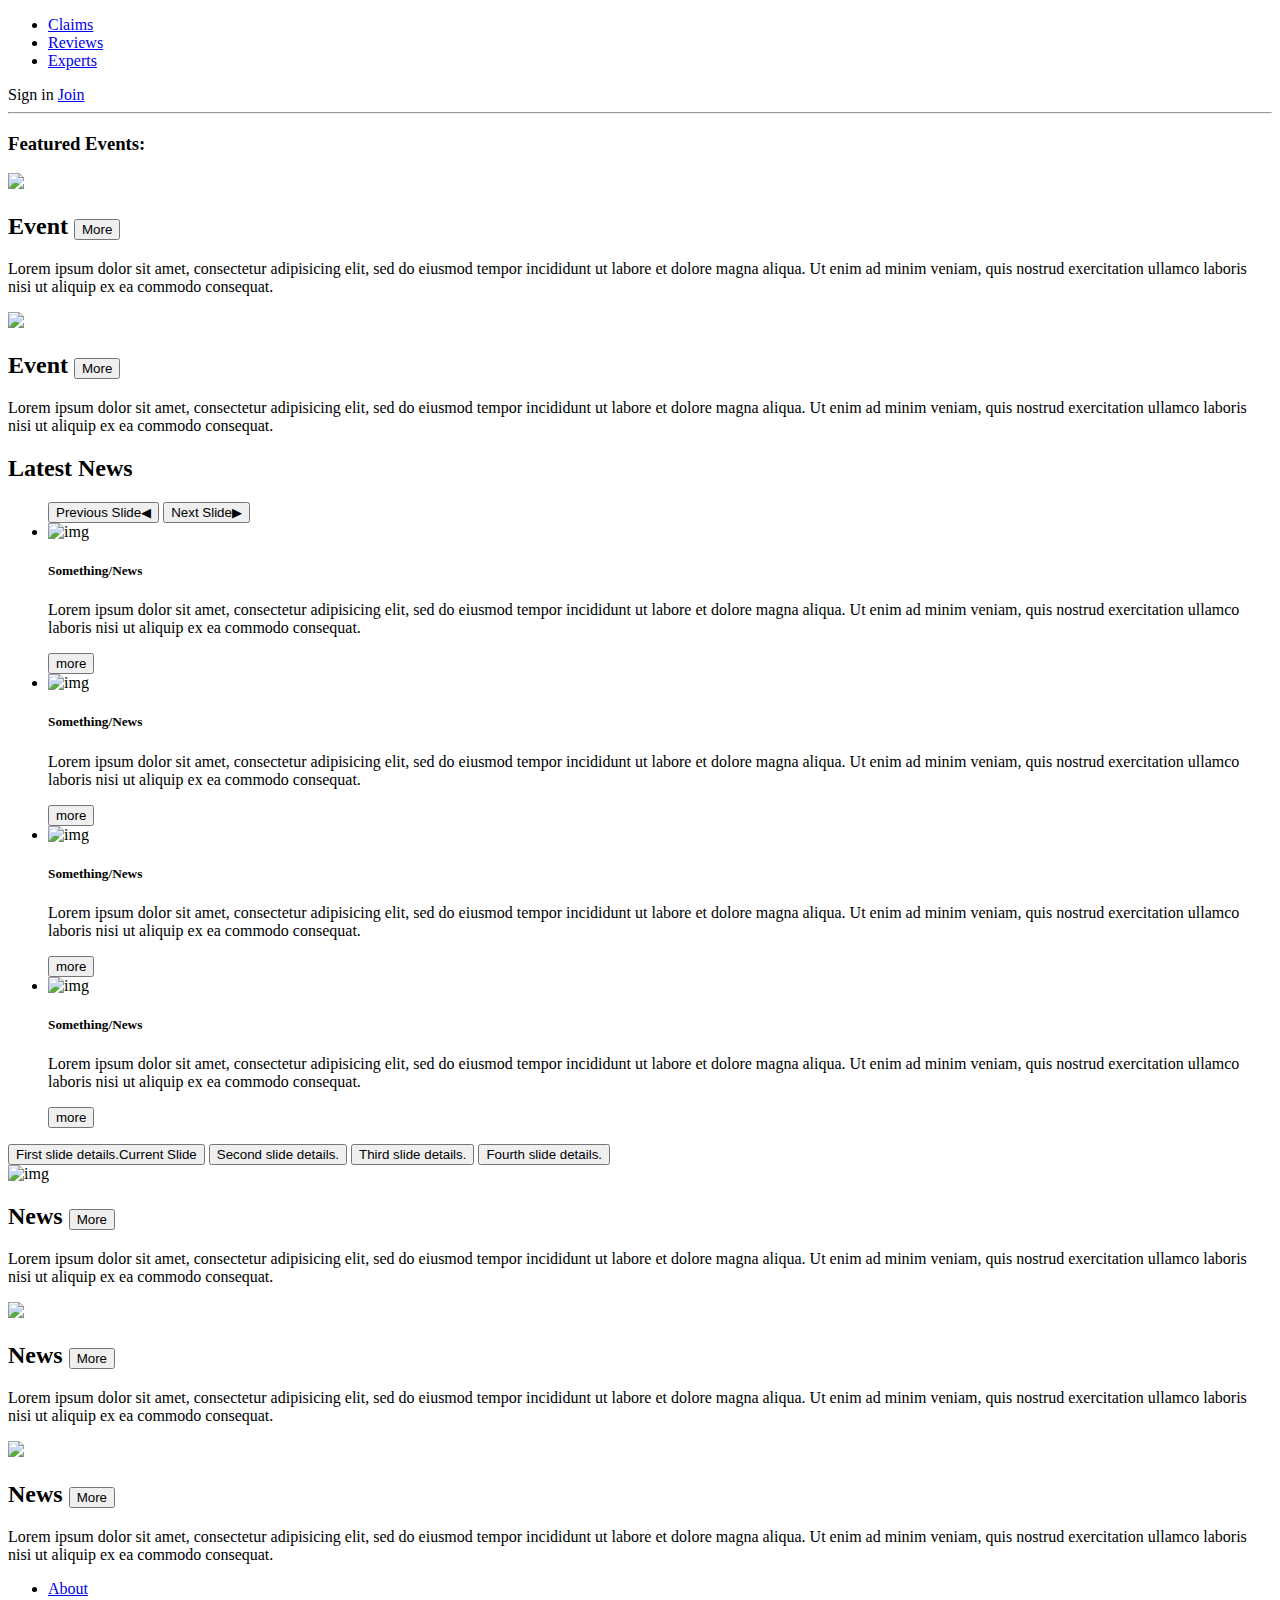
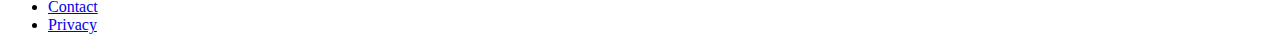
==== index.html @ fbf6cc36 "Update index.html" ====
<!doctype html>
<html class="no-js" lang="en">
  <head>
    <meta charset="utf-8" />
    <meta http-equiv="x-ua-compatible" content="ie=edge">
    <meta name="viewport" content="width=device-width, initial-scale=1.0">
    <title>Nonviolent Solutions</title>
    <link rel="stylesheet" href="assets/css/app.css">
  </head>
  <body>

    <header>
    <div class="top-bar">
      <div class="top-bar-left">
        <ul class="menu">
          <li class="active"><a href="#">Claims</a></li>
          <li><a href="#">Reviews</a></li>
          <li><a href="#">Experts</a></li>
        </ul>
      </div>
      <div class="top-bar-right">
        <a class="button">Sign in</a>
        <a class="button" href="news.html">Join</a>
      </div>
    </div>
    </header>
    <hr>
    <div class="row">
      <h3>Featured Events:</h3>
    </div>
    <div class="row">
       <div class="large-6 columns" >
        <div class="card" itemscope="" itemtype="https://schema.org/Event">
          <img src="http://www.jovan-jovanovic.com/wp-content/uploads/2017/02/IMG_8805.jpg" itemprop="image">
          <div class="card-section">
              <h2><span itemprop="about">Event</span>&nbsp;<button class="small button">More</button></h2>
              <p><span itemprop="description" itemscope="" itemtype="https://schema.org/Thing">Lorem ipsum dolor sit amet, consectetur adipisicing elit, sed do eiusmod
              tempor incididunt ut labore et dolore magna aliqua. Ut enim ad minim veniam,
              quis nostrud exercitation ullamco laboris nisi ut aliquip ex ea commodo
              consequat.</span></p>
          </div>
        </div>
      </div>
      <div class="large-6 columns">
        <div class="card" itemscope="" itemtype="https://schema.org/Event">
          <img src="http://www.jovan-jovanovic.com/wp-content/uploads/2017/02/IMG_9029.jpg" itemprop="image">
          <div class="card-section">
              <h2><span itemprop="about">Event</span>&nbsp;<button class="small button">More</button></h2>
              <p><span itemprop="description" itemscope="" itemtype="https://schema.org/Thing">Lorem ipsum dolor sit amet, consectetur adipisicing elit, sed do eiusmod
              tempor incididunt ut labore et dolore magna aliqua. Ut enim ad minim veniam,
              quis nostrud exercitation ullamco laboris nisi ut aliquip ex ea commodo
              consequat.</span></p>
          </div>
        </div>
      </div>
    </div>
    
    
    <div class="row column">
      <h2>Latest News</h2>
    </div>
    <div class="row">
    <div class="large-8 columns">
      <div class="orbit" role="region" aria-label="Favorite Last News" data-orbit itemscope="" itemtype="https://schema.org/CreativeWork">
      <ul class="orbit-container">
        <button class="orbit-previous"><span class="show-for-sr">Previous Slide</span>&#9664;&#xFE0E;</button>
        <button class="orbit-next"><span class="show-for-sr">Next Slide</span>&#9654;&#xFE0E;</button>
        <li class="is-active orbit-slide">
          <img class="orbit-image" src="http://www.jovan-jovanovic.com/wp-content/uploads/2017/04/IMG_3727n.jpg" alt="img" itemprop="image">
          <figcaption class="orbit-caption"><h5><span itemprop="about">Something/News</span></h5>
          <p><span itemprop="description">Lorem ipsum dolor sit amet, consectetur adipisicing elit, sed do eiusmod
          tempor incididunt ut labore et dolore magna aliqua. Ut enim ad minim veniam,
          quis nostrud exercitation ullamco laboris nisi ut aliquip ex ea commodo
          consequat.</span></p>
            <button class="small button">more</button>
          </figcaption>
        </li>
        <li class="orbit-slide">
          <img class="orbit-image" src="http://www.jovan-jovanovic.com/wp-content/uploads/2017/04/IMG_3731n.jpg" itemprop="image" alt="img" >
          <figcaption class="orbit-caption"><h5>Something/News</h5>
          <p><span itemprop="description" itemscope="" itemtype="https://schema.org/Thing">Lorem ipsum dolor sit amet, consectetur adipisicing elit, sed do eiusmod
          tempor incididunt ut labore et dolore magna aliqua. Ut enim ad minim veniam,
          quis nostrud exercitation ullamco laboris nisi ut aliquip ex ea commodo
          consequat.</span></p>
            <button class="small button">more</button>
          </figcaption>
        </li>
        <li class="orbit-slide">
          <img class="orbit-image" src="http://www.jovan-jovanovic.com/wp-content/uploads/2017/04/IMG_3746n.jpg" itemprop="image" alt="img" >
          <figcaption class="orbit-caption"><h5>Something/News</h5>
          <p><span itemprop="description" itemscope="" itemtype="https://schema.org/Thing">Lorem ipsum dolor sit amet, consectetur adipisicing elit, sed do eiusmod
          tempor incididunt ut labore et dolore magna aliqua. Ut enim ad minim veniam,
          quis nostrud exercitation ullamco laboris nisi ut aliquip ex ea commodo
          consequat.</span></p>
            <button class="small button">more</button>
          </figcaption>
        </li>
        <li class="orbit-slide">
          <img class="orbit-image" src="http://www.jovan-jovanovic.com/wp-content/uploads/2017/04/IMG_3245n.jpg" itemprop="image" alt="img">
          <figcaption class="orbit-caption"><h5>Something/News</h5>
          <p><span itemprop="description" itemscope="" itemtype="https://schema.org/Thing">Lorem ipsum dolor sit amet, consectetur adipisicing elit, sed do eiusmod
          tempor incididunt ut labore et dolore magna aliqua. Ut enim ad minim veniam,
          quis nostrud exercitation ullamco laboris nisi ut aliquip ex ea commodo
          consequat.</span></p>
            <button class="small button">more</button>
          </figcaption>
        </li>
      </ul>
      <nav class="orbit-bullets">
        <button class="is-active" data-slide="0"><span class="show-for-sr">First slide details.</span><span class="show-for-sr">Current Slide</span></button>
        <button data-slide="1"><span class="show-for-sr">Second slide details.</span></button>
        <button data-slide="2"><span class="show-for-sr">Third slide details.</span></button>
        <button data-slide="3"><span class="show-for-sr">Fourth slide details.</span></button>
      </nav>
    </div>
    
    </div>
    
    <div class="large-4 columns">
        <div class="card" itemscope="" itemtype="https://schema.org/CreativeWork">
          <img src="http://www.jovan-jovanovic.com/wp-content/uploads/2017/02/IMG_9029.jpg" itemprop="image" alt="img">
          <div class="card-section">
              <h2><span itemprop="about">News</span>&nbsp;<button class="small button">More</button></h2>
              <p><span itemprop="description" itemscope="" itemtype="https://schema.org/Thing">Lorem ipsum dolor sit amet, consectetur adipisicing elit, sed do eiusmod
              tempor incididunt ut labore et dolore magna aliqua. Ut enim ad minim veniam,
              quis nostrud exercitation ullamco laboris nisi ut aliquip ex ea commodo
              consequat.</span></p>
          </div>
        </div>
      </div>
    </div>
    <div class="row">
      <div class="large-6 columns">
        <div class="card" itemscope="" itemtype="https://schema.org/CreativeWork">
          <img src="http://www.jovan-jovanovic.com/wp-content/uploads/2017/02/IMG_7312.jpg" itemprop="image">
          <div class="card-section">
              <h2><span itemprop="about">News</span>&nbsp;<button class="small button">More</button></h2>
              <p><span itemprop="description" itemscope="" itemtype="https://schema.org/Thing">Lorem ipsum dolor sit amet, consectetur adipisicing elit, sed do eiusmod
              tempor incididunt ut labore et dolore magna aliqua. Ut enim ad minim veniam,
              quis nostrud exercitation ullamco laboris nisi ut aliquip ex ea commodo
              consequat.</span></p>
          </div>
        </div>
      </div>
      <div class="large-6 columns">
        <div class="card" itemscope="" itemtype="https://schema.org/CreativeWork">
          <img src="http://www.jovan-jovanovic.com/wp-content/uploads/2017/02/IMG_5820.jpg" itemprop="image">
          <div class="card-section">
              <h2><span itemprop="about">News</span>&nbsp;<button class="small button">More</button></h2>
              <p><span itemprop="description" itemscope="" itemtype="https://schema.org/Thing">Lorem ipsum dolor sit amet, consectetur adipisicing elit, sed do eiusmod
              tempor incididunt ut labore et dolore magna aliqua. Ut enim ad minim veniam,
              quis nostrud exercitation ullamco laboris nisi ut aliquip ex ea commodo
              consequat.</span></p>
          </div>
        </div>
      </div>
    </div>
    <footer>
     <div class="top-bar">
       <div class="menu-centered">
         <ul class="menu">
           <li><a href="#">About</a></li>
           <li><a href="#">Contact</a></li>
           <li><a href="#">Privacy</a></li>
         </ul>
       </div>
      </div>
    </footer>
    

    <script src="assets/js/app.js"></script>
  </body>
</html>
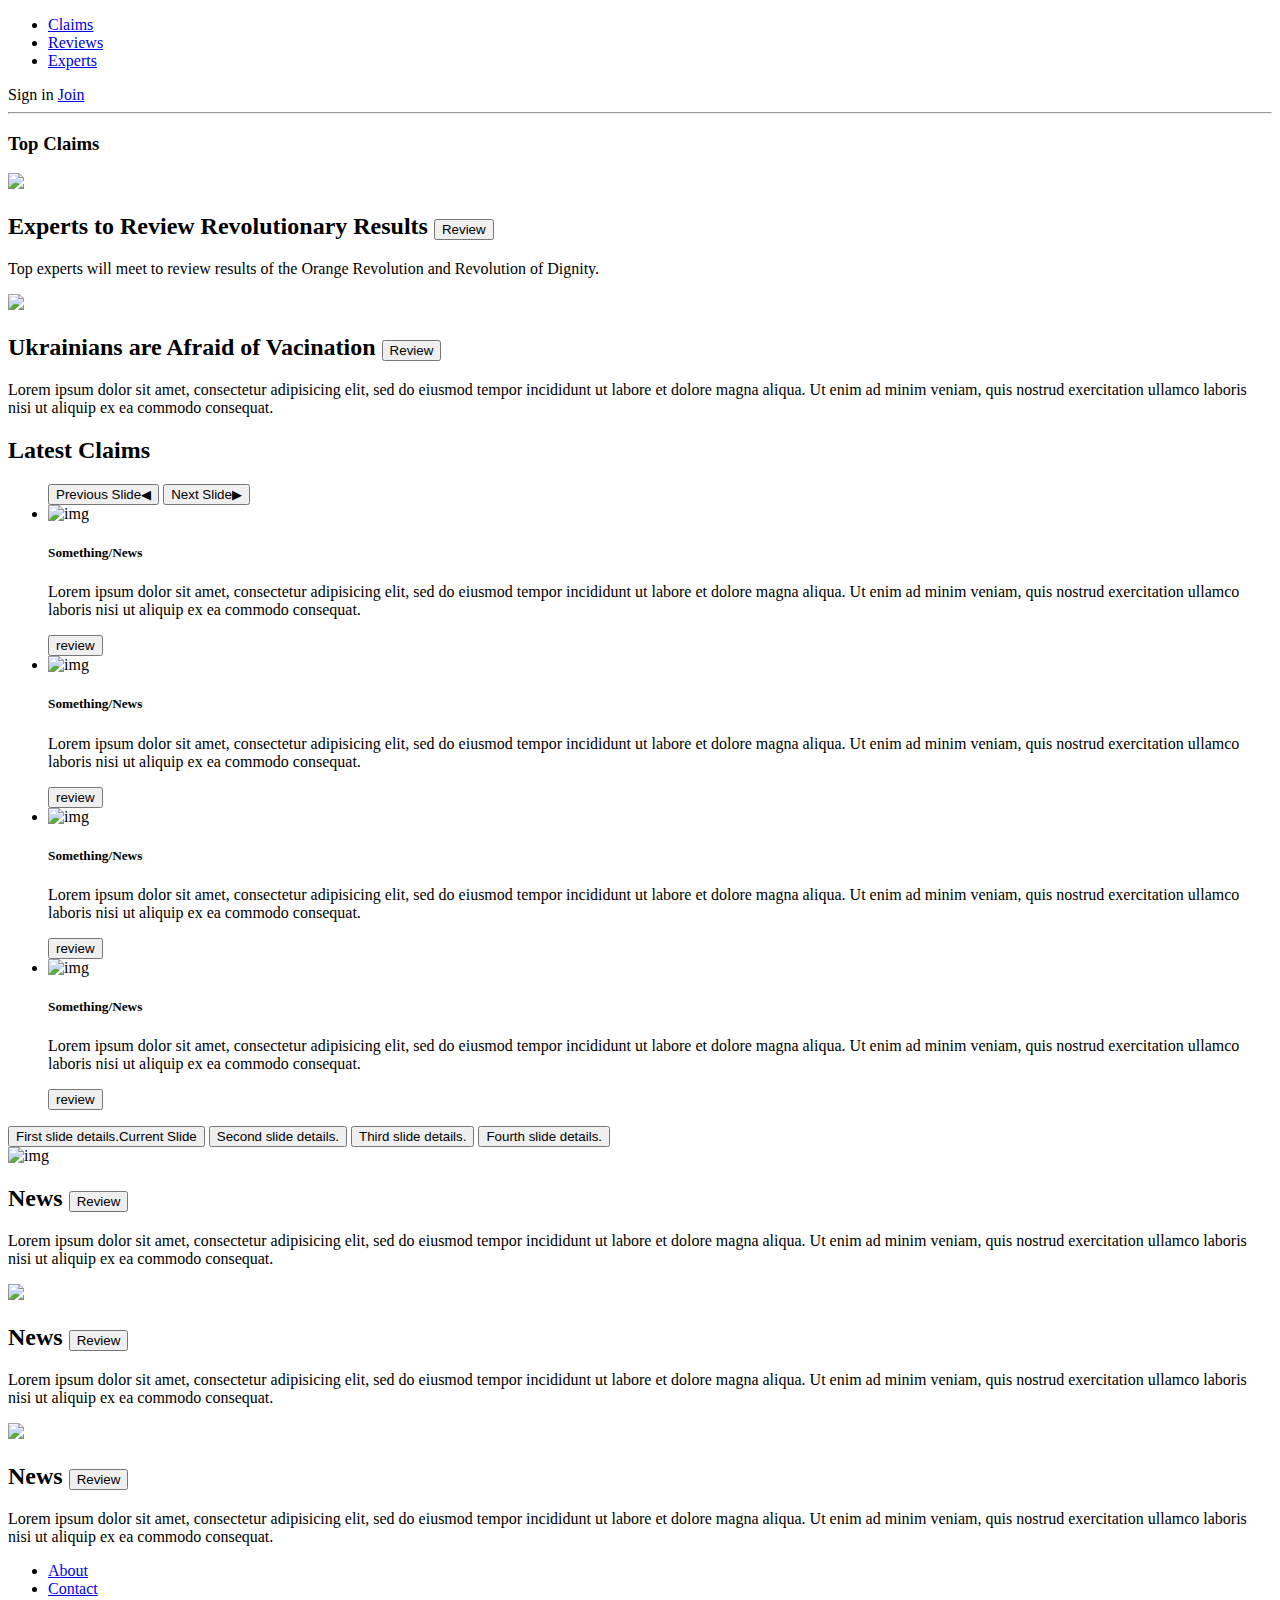
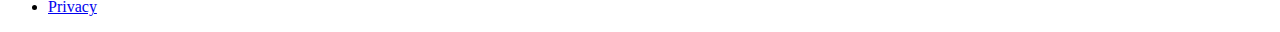
==== commit 94b69a3a: "Update index.html" ====
--- a/index.html
+++ b/index.html
@@ -27,18 +27,15 @@
     </header>
     <hr>
     <div class="row">
-      <h3>Featured Events:</h3>
+      <h3>Top Claims</h3>
     </div>
     <div class="row">
        <div class="large-6 columns" >
         <div class="card" itemscope="" itemtype="https://schema.org/Event">
           <img src="http://www.jovan-jovanovic.com/wp-content/uploads/2017/02/IMG_8805.jpg" itemprop="image">
           <div class="card-section">
-              <h2><span itemprop="about">Event</span>&nbsp;<button class="small button">More</button></h2>
-              <p><span itemprop="description" itemscope="" itemtype="https://schema.org/Thing">Lorem ipsum dolor sit amet, consectetur adipisicing elit, sed do eiusmod
-              tempor incididunt ut labore et dolore magna aliqua. Ut enim ad minim veniam,
-              quis nostrud exercitation ullamco laboris nisi ut aliquip ex ea commodo
-              consequat.</span></p>
+              <h2><span itemprop="about">Experts to Review Revolutionary Results</span>&nbsp;<button class="small button">Review</button></h2>
+              <p><span itemprop="description" itemscope="" itemtype="https://schema.org/Thing">Top experts will meet to review results of the Orange Revolution and Revolution of Dignity.</span></p>
           </div>
         </div>
       </div>
@@ -46,7 +43,7 @@
         <div class="card" itemscope="" itemtype="https://schema.org/Event">
           <img src="http://www.jovan-jovanovic.com/wp-content/uploads/2017/02/IMG_9029.jpg" itemprop="image">
           <div class="card-section">
-              <h2><span itemprop="about">Event</span>&nbsp;<button class="small button">More</button></h2>
+              <h2><span itemprop="about">Ukrainians are Afraid of Vacination</span>&nbsp;<button class="small button">Review</button></h2>
               <p><span itemprop="description" itemscope="" itemtype="https://schema.org/Thing">Lorem ipsum dolor sit amet, consectetur adipisicing elit, sed do eiusmod
               tempor incididunt ut labore et dolore magna aliqua. Ut enim ad minim veniam,
               quis nostrud exercitation ullamco laboris nisi ut aliquip ex ea commodo
@@ -58,7 +55,7 @@
     
     
     <div class="row column">
-      <h2>Latest News</h2>
+      <h2>Latest Claims</h2>
     </div>
     <div class="row">
     <div class="large-8 columns">
@@ -73,7 +70,7 @@
           tempor incididunt ut labore et dolore magna aliqua. Ut enim ad minim veniam,
           quis nostrud exercitation ullamco laboris nisi ut aliquip ex ea commodo
           consequat.</span></p>
-            <button class="small button">more</button>
+            <button class="small button">review</button>
           </figcaption>
         </li>
         <li class="orbit-slide">
@@ -83,7 +80,7 @@
           tempor incididunt ut labore et dolore magna aliqua. Ut enim ad minim veniam,
           quis nostrud exercitation ullamco laboris nisi ut aliquip ex ea commodo
           consequat.</span></p>
-            <button class="small button">more</button>
+            <button class="small button">review</button>
           </figcaption>
         </li>
         <li class="orbit-slide">
@@ -93,7 +90,7 @@
           tempor incididunt ut labore et dolore magna aliqua. Ut enim ad minim veniam,
           quis nostrud exercitation ullamco laboris nisi ut aliquip ex ea commodo
           consequat.</span></p>
-            <button class="small button">more</button>
+            <button class="small button">review</button>
           </figcaption>
         </li>
         <li class="orbit-slide">
@@ -103,7 +100,7 @@
           tempor incididunt ut labore et dolore magna aliqua. Ut enim ad minim veniam,
           quis nostrud exercitation ullamco laboris nisi ut aliquip ex ea commodo
           consequat.</span></p>
-            <button class="small button">more</button>
+            <button class="small button">review</button>
           </figcaption>
         </li>
       </ul>
@@ -121,7 +118,7 @@
         <div class="card" itemscope="" itemtype="https://schema.org/CreativeWork">
           <img src="http://www.jovan-jovanovic.com/wp-content/uploads/2017/02/IMG_9029.jpg" itemprop="image" alt="img">
           <div class="card-section">
-              <h2><span itemprop="about">News</span>&nbsp;<button class="small button">More</button></h2>
+              <h2><span itemprop="about">News</span>&nbsp;<button class="small button">Review</button></h2>
               <p><span itemprop="description" itemscope="" itemtype="https://schema.org/Thing">Lorem ipsum dolor sit amet, consectetur adipisicing elit, sed do eiusmod
               tempor incididunt ut labore et dolore magna aliqua. Ut enim ad minim veniam,
               quis nostrud exercitation ullamco laboris nisi ut aliquip ex ea commodo
@@ -135,7 +132,7 @@
         <div class="card" itemscope="" itemtype="https://schema.org/CreativeWork">
           <img src="http://www.jovan-jovanovic.com/wp-content/uploads/2017/02/IMG_7312.jpg" itemprop="image">
           <div class="card-section">
-              <h2><span itemprop="about">News</span>&nbsp;<button class="small button">More</button></h2>
+              <h2><span itemprop="about">News</span>&nbsp;<button class="small button">Review</button></h2>
               <p><span itemprop="description" itemscope="" itemtype="https://schema.org/Thing">Lorem ipsum dolor sit amet, consectetur adipisicing elit, sed do eiusmod
               tempor incididunt ut labore et dolore magna aliqua. Ut enim ad minim veniam,
               quis nostrud exercitation ullamco laboris nisi ut aliquip ex ea commodo
@@ -147,7 +144,7 @@
         <div class="card" itemscope="" itemtype="https://schema.org/CreativeWork">
           <img src="http://www.jovan-jovanovic.com/wp-content/uploads/2017/02/IMG_5820.jpg" itemprop="image">
           <div class="card-section">
-              <h2><span itemprop="about">News</span>&nbsp;<button class="small button">More</button></h2>
+              <h2><span itemprop="about">News</span>&nbsp;<button class="small button">Review</button></h2>
               <p><span itemprop="description" itemscope="" itemtype="https://schema.org/Thing">Lorem ipsum dolor sit amet, consectetur adipisicing elit, sed do eiusmod
               tempor incididunt ut labore et dolore magna aliqua. Ut enim ad minim veniam,
               quis nostrud exercitation ullamco laboris nisi ut aliquip ex ea commodo
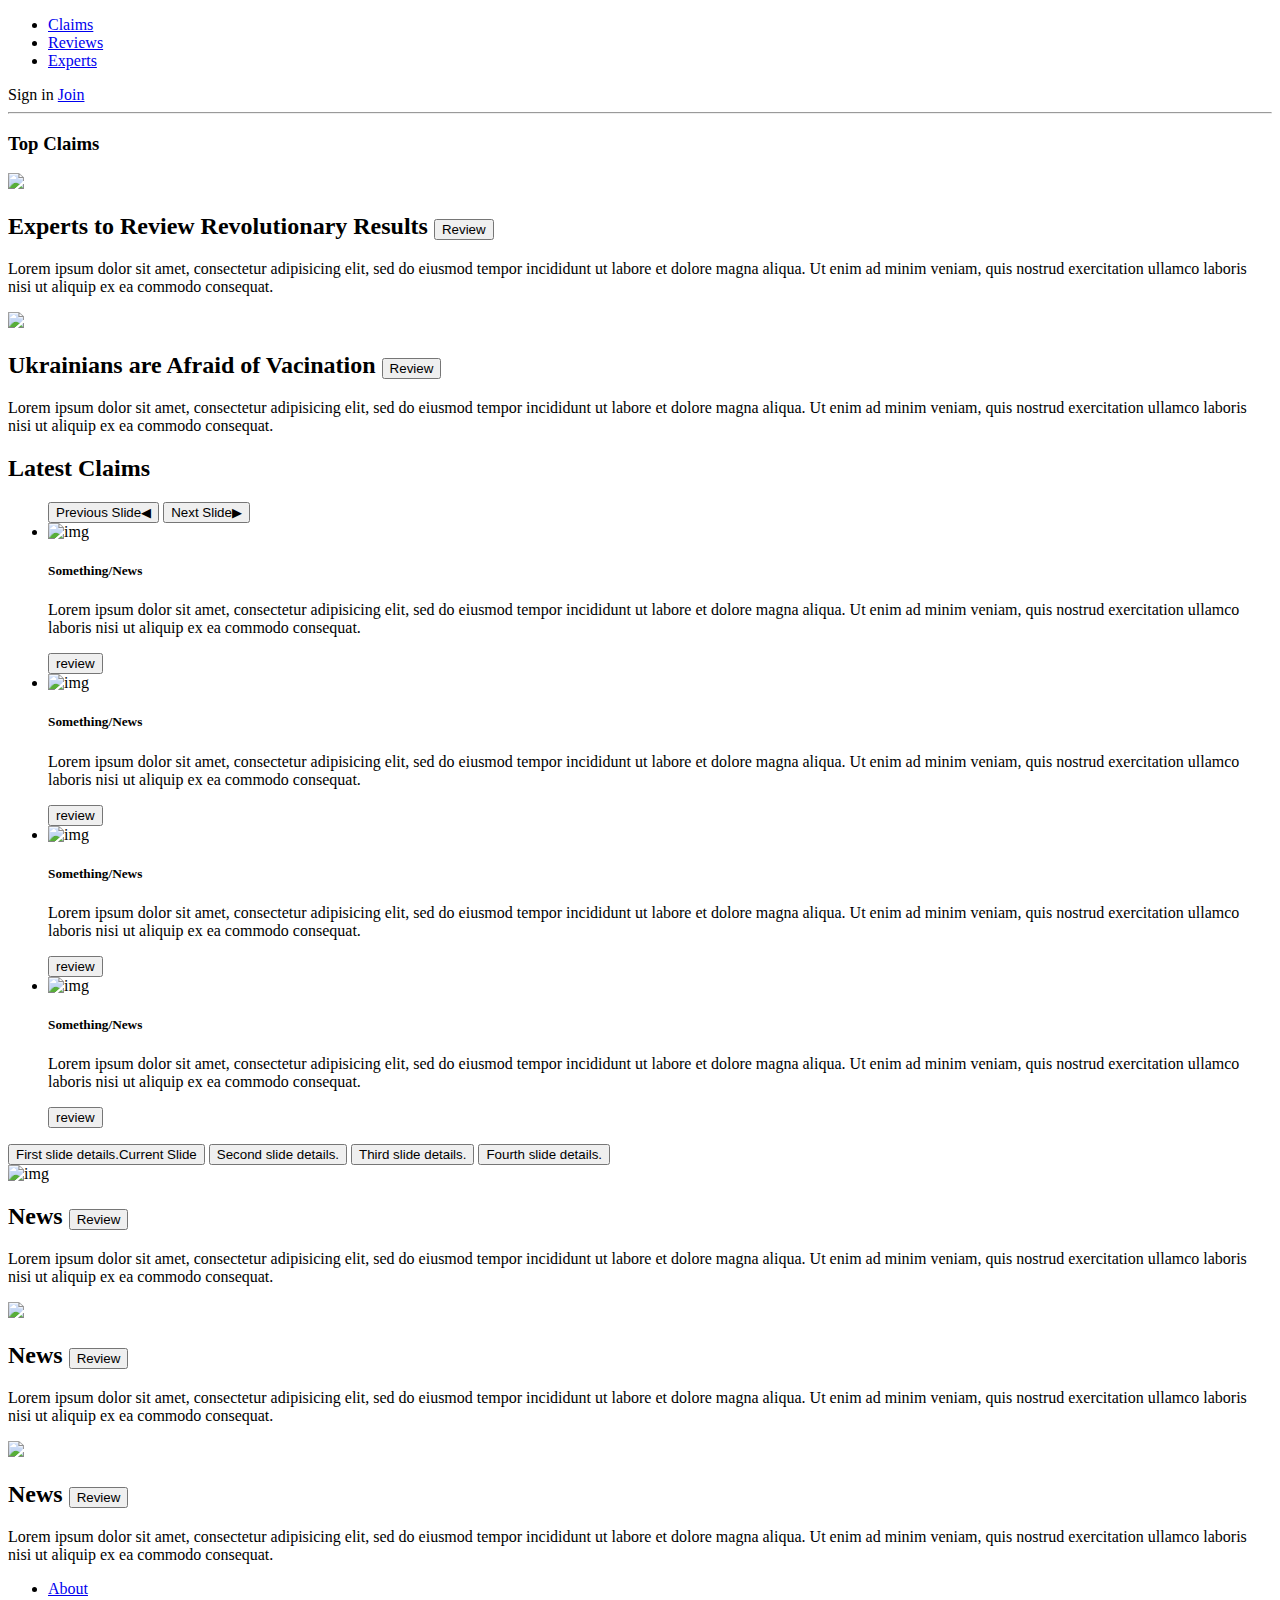
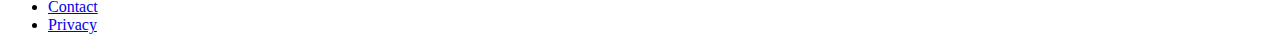
==== commit dd9e24bb: "Update index.html" ====
--- a/index.html
+++ b/index.html
@@ -35,7 +35,7 @@
           <img src="http://www.jovan-jovanovic.com/wp-content/uploads/2017/02/IMG_8805.jpg" itemprop="image">
           <div class="card-section">
               <h2><span itemprop="about">Experts to Review Revolutionary Results</span>&nbsp;<button class="small button">Review</button></h2>
-              <p><span itemprop="description" itemscope="" itemtype="https://schema.org/Thing">Top experts will meet to review results of the Orange Revolution and Revolution of Dignity.</span></p>
+              <p><span itemprop="description" itemscope="" itemtype="https://schema.org/Thing">Lorem ipsum dolor sit amet, consectetur adipisicing elit, sed do eiusmod tempor incididunt ut labore et dolore magna aliqua. Ut enim ad minim veniam, quis nostrud exercitation ullamco laboris nisi ut aliquip ex ea commodo consequat.</span></p>
           </div>
         </div>
       </div>
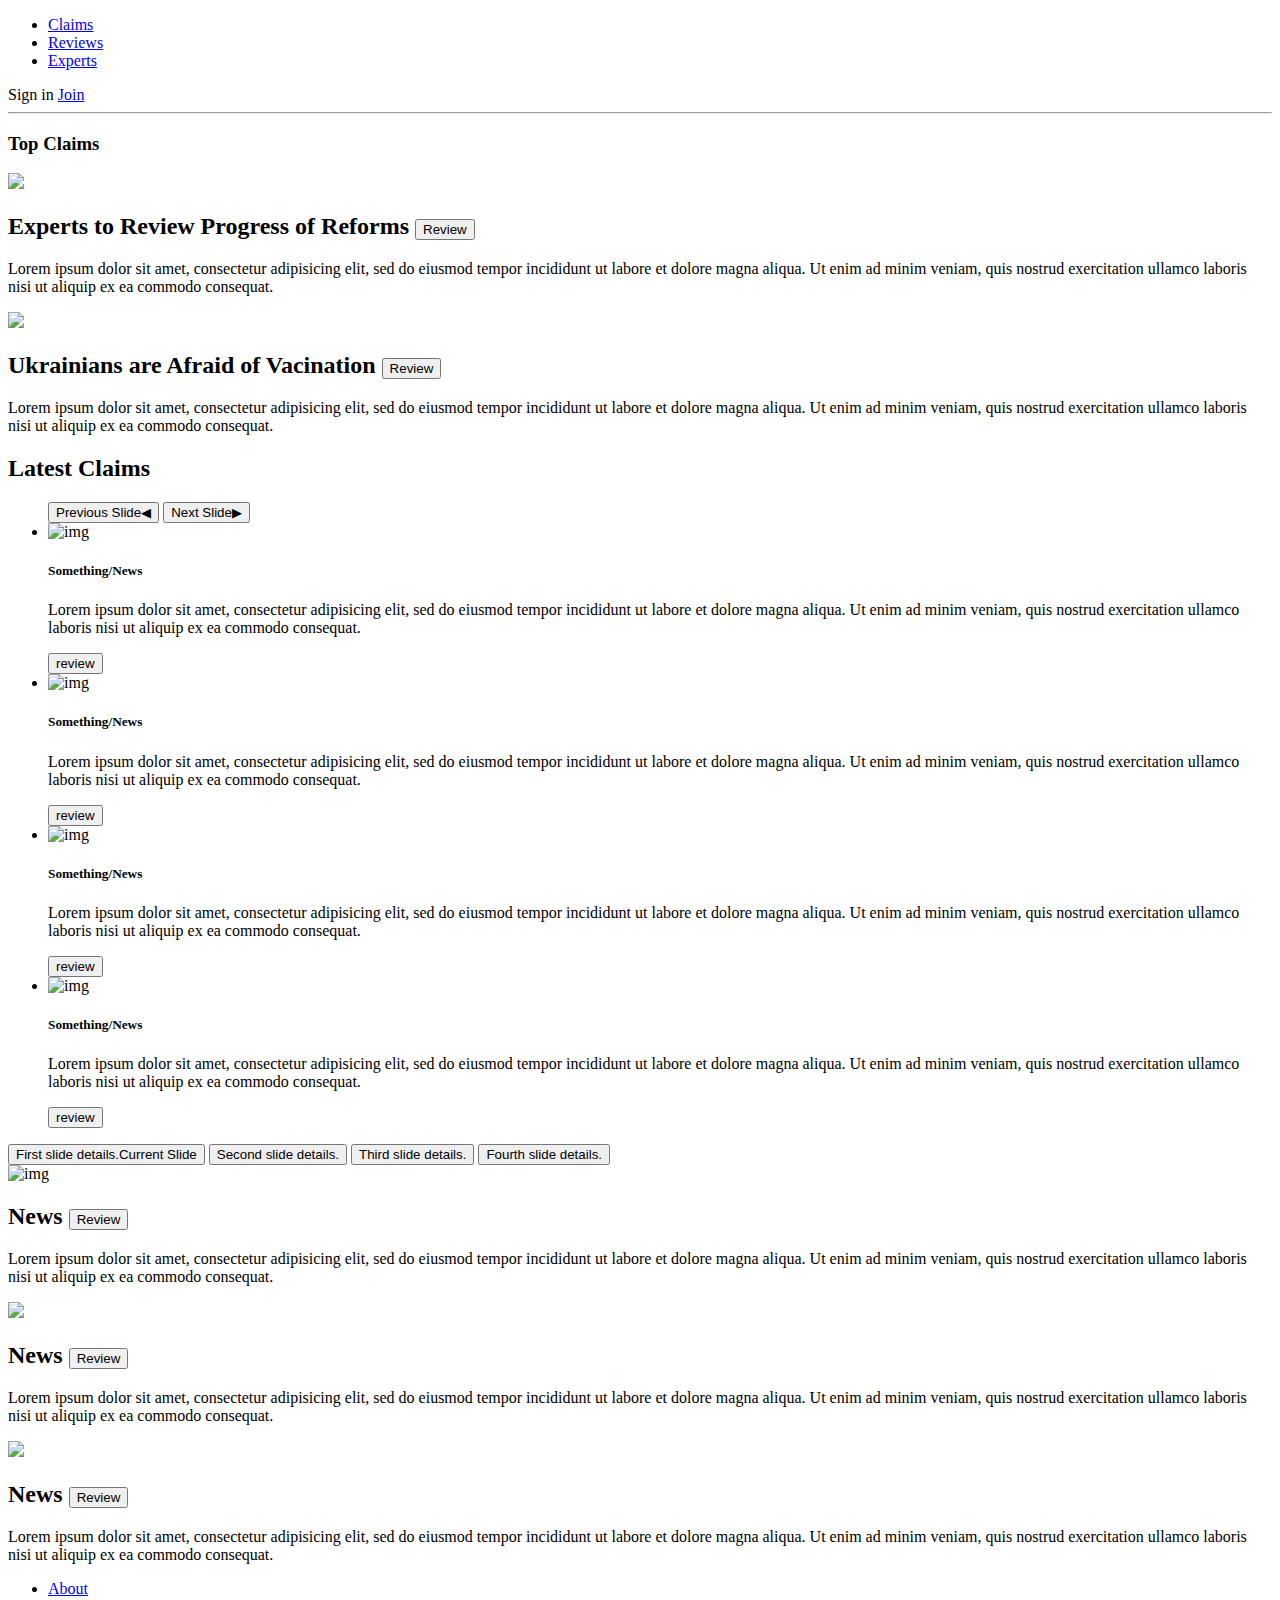
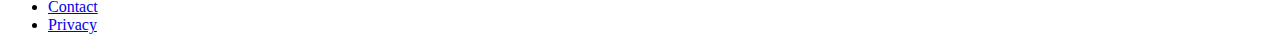
==== commit 3e90fc58: "Update index.html" ====
--- a/index.html
+++ b/index.html
@@ -34,7 +34,7 @@
         <div class="card" itemscope="" itemtype="https://schema.org/Event">
           <img src="http://www.jovan-jovanovic.com/wp-content/uploads/2017/02/IMG_8805.jpg" itemprop="image">
           <div class="card-section">
-              <h2><span itemprop="about">Experts to Review Revolutionary Results</span>&nbsp;<button class="small button">Review</button></h2>
+              <h2><span itemprop="about">Experts to Review Progress of Reforms</span>&nbsp;<button class="small button">Review</button></h2>
               <p><span itemprop="description" itemscope="" itemtype="https://schema.org/Thing">Lorem ipsum dolor sit amet, consectetur adipisicing elit, sed do eiusmod tempor incididunt ut labore et dolore magna aliqua. Ut enim ad minim veniam, quis nostrud exercitation ullamco laboris nisi ut aliquip ex ea commodo consequat.</span></p>
           </div>
         </div>
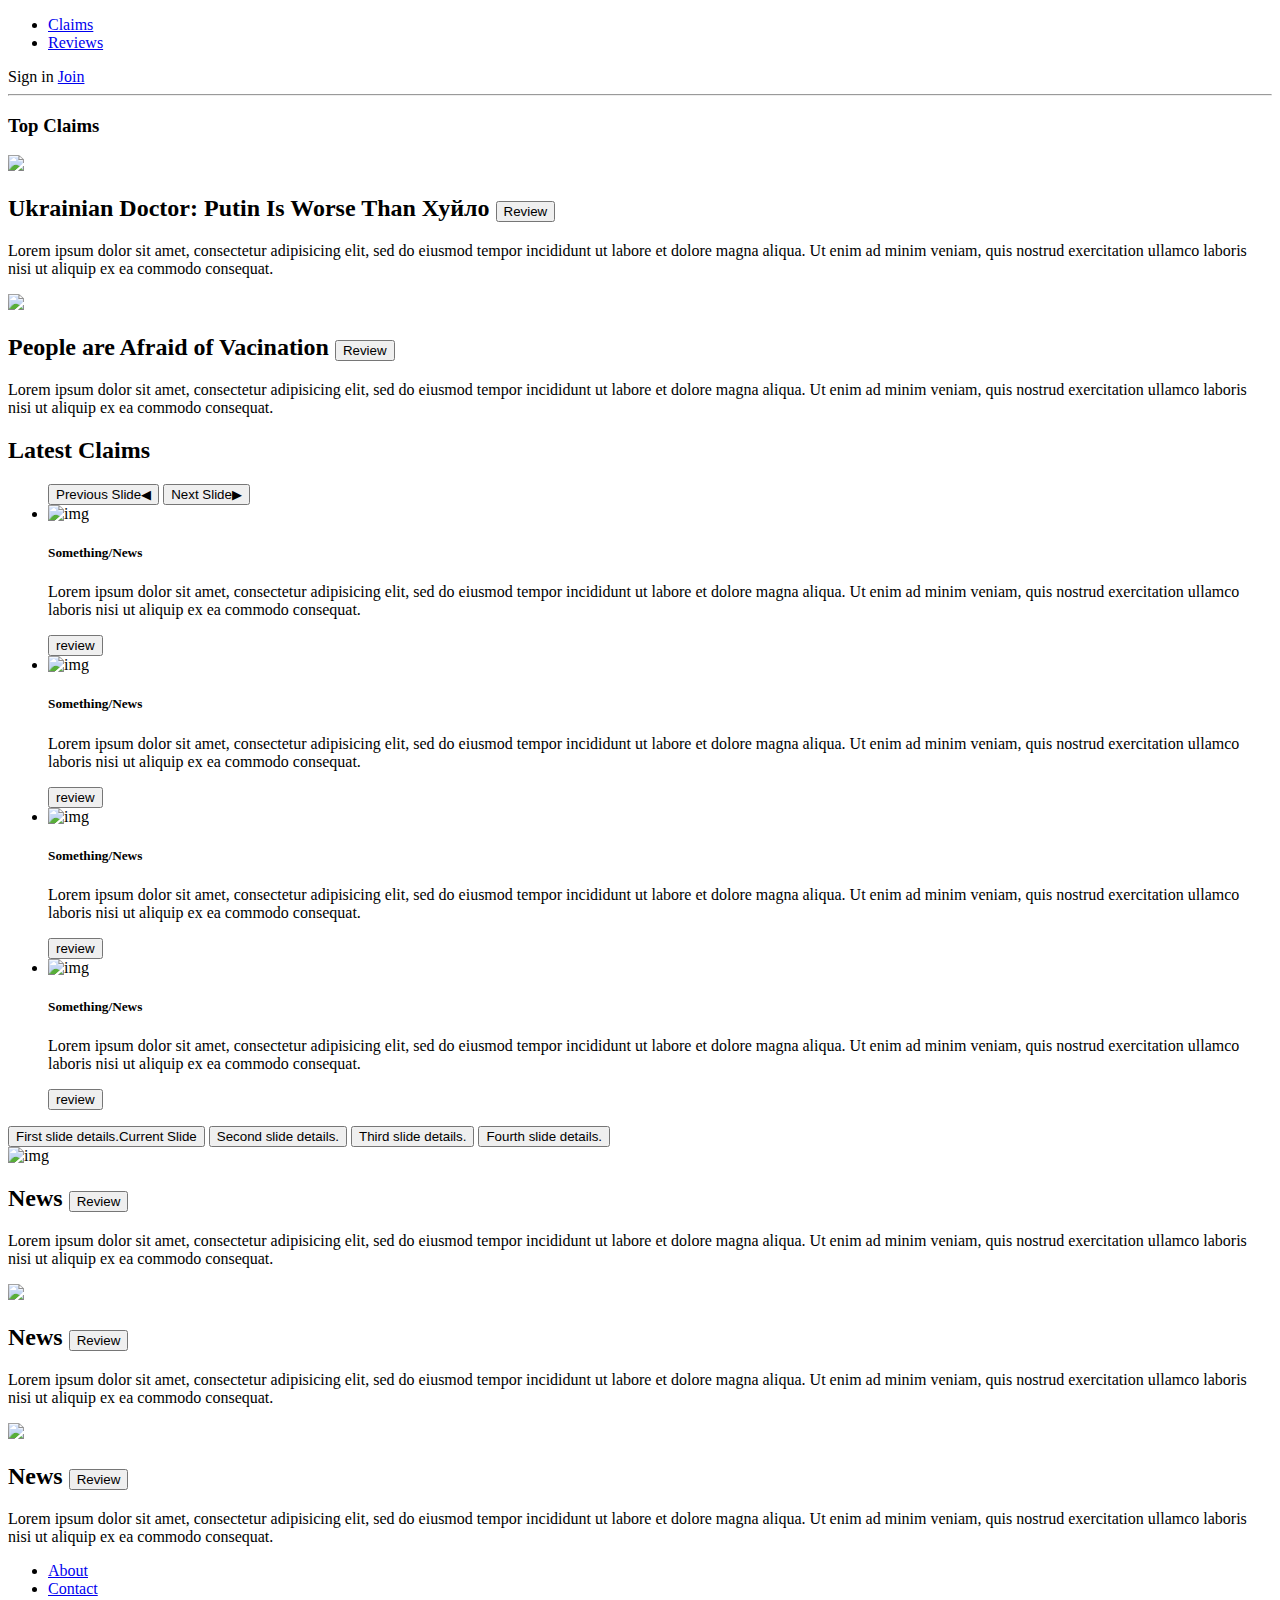
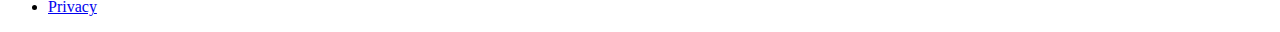
==== commit 90197573: "Update index.html" ====
--- a/index.html
+++ b/index.html
@@ -16,7 +16,6 @@
         <ul class="menu">
           <li class="active"><a href="#">Claims</a></li>
           <li><a href="#">Reviews</a></li>
-          <li><a href="#">Experts</a></li>
         </ul>
       </div>
       <div class="top-bar-right">
@@ -34,7 +33,7 @@
         <div class="card" itemscope="" itemtype="https://schema.org/Event">
           <img src="http://www.jovan-jovanovic.com/wp-content/uploads/2017/02/IMG_8805.jpg" itemprop="image">
           <div class="card-section">
-              <h2><span itemprop="about">Experts to Review Progress of Reforms</span>&nbsp;<button class="small button">Review</button></h2>
+              <h2><span itemprop="about">Ukrainian Doctor: Putin Is Worse Than Хуйло</span>&nbsp;<button class="small button">Review</button></h2>
               <p><span itemprop="description" itemscope="" itemtype="https://schema.org/Thing">Lorem ipsum dolor sit amet, consectetur adipisicing elit, sed do eiusmod tempor incididunt ut labore et dolore magna aliqua. Ut enim ad minim veniam, quis nostrud exercitation ullamco laboris nisi ut aliquip ex ea commodo consequat.</span></p>
           </div>
         </div>
@@ -43,7 +42,7 @@
         <div class="card" itemscope="" itemtype="https://schema.org/Event">
           <img src="http://www.jovan-jovanovic.com/wp-content/uploads/2017/02/IMG_9029.jpg" itemprop="image">
           <div class="card-section">
-              <h2><span itemprop="about">Ukrainians are Afraid of Vacination</span>&nbsp;<button class="small button">Review</button></h2>
+              <h2><span itemprop="about">People are Afraid of Vacination</span>&nbsp;<button class="small button">Review</button></h2>
               <p><span itemprop="description" itemscope="" itemtype="https://schema.org/Thing">Lorem ipsum dolor sit amet, consectetur adipisicing elit, sed do eiusmod
               tempor incididunt ut labore et dolore magna aliqua. Ut enim ad minim veniam,
               quis nostrud exercitation ullamco laboris nisi ut aliquip ex ea commodo
